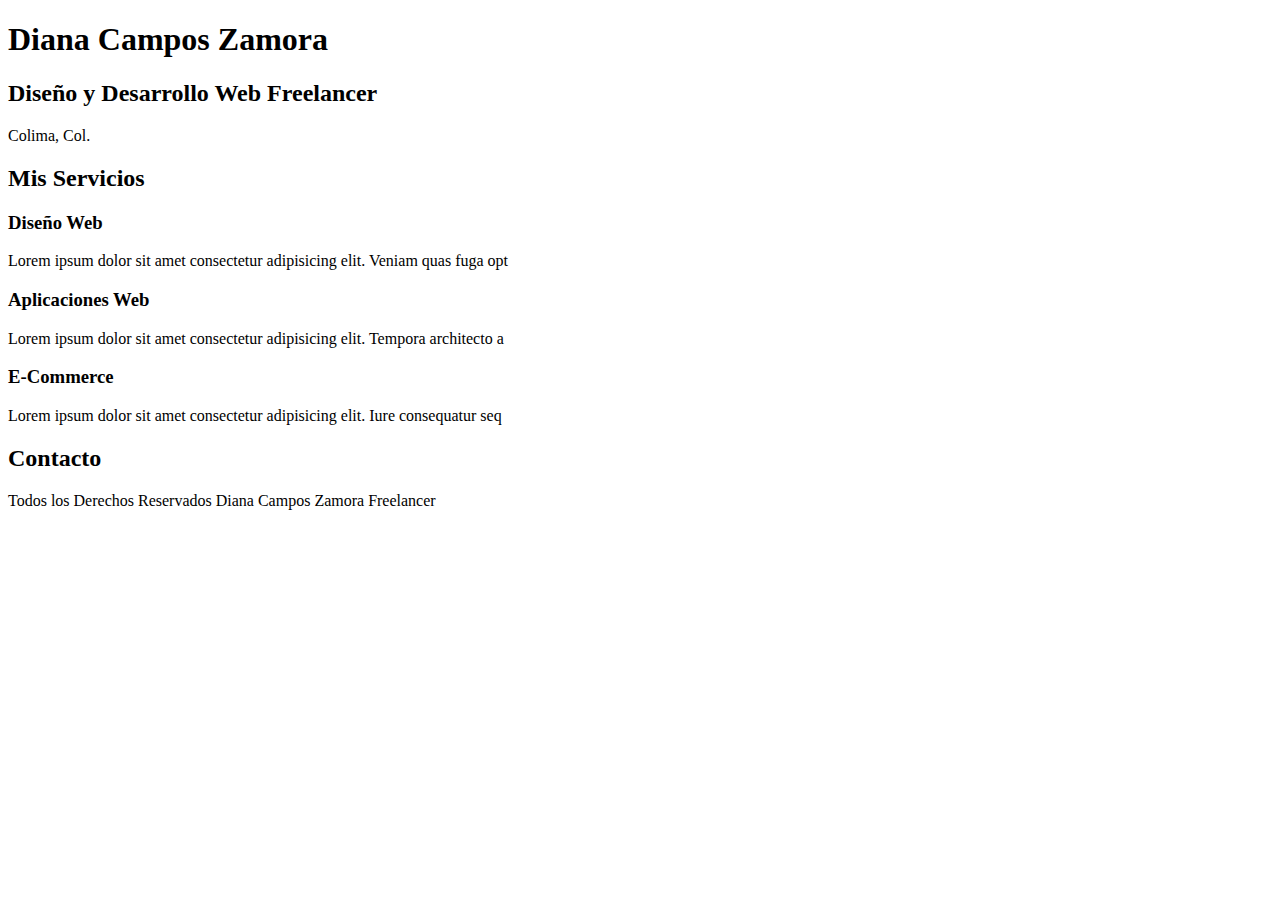
==== index.html @ acecab94 "Se comienza realizando las principales etiquetas" ====
<!DOCTYPE html>
<html lang="en">
<head>
  <meta charset="UTF-8">
  <meta http-equiv="X-UA-Compatible" content="IE=edge">
  <meta name="viewport" content="width=device-width, initial-scale=1.0">
  <title>Diseñador Freelancer</title>
</head>
<body>
  <h1>Diana Campos Zamora</h1>
  <h2>Diseño y Desarrollo Web Freelancer</h2>
  <p>Colima, Col.</p>
  <h2>Mis Servicios</h2>
  <h3>Diseño Web</h3>
  <p>Lorem ipsum dolor sit amet consectetur adipisicing elit. Veniam quas fuga opt</p>
  <h3>Aplicaciones Web</h3>
  <p>Lorem ipsum dolor sit amet consectetur adipisicing elit. Tempora architecto a</p>
  <h3>E-Commerce</h3>
  <p>Lorem ipsum dolor sit amet consectetur adipisicing elit. Iure consequatur seq</p>
  <h2>Contacto</h2>
  <p>Todos los Derechos Reservados Diana Campos Zamora Freelancer</p>
</body>
</html>
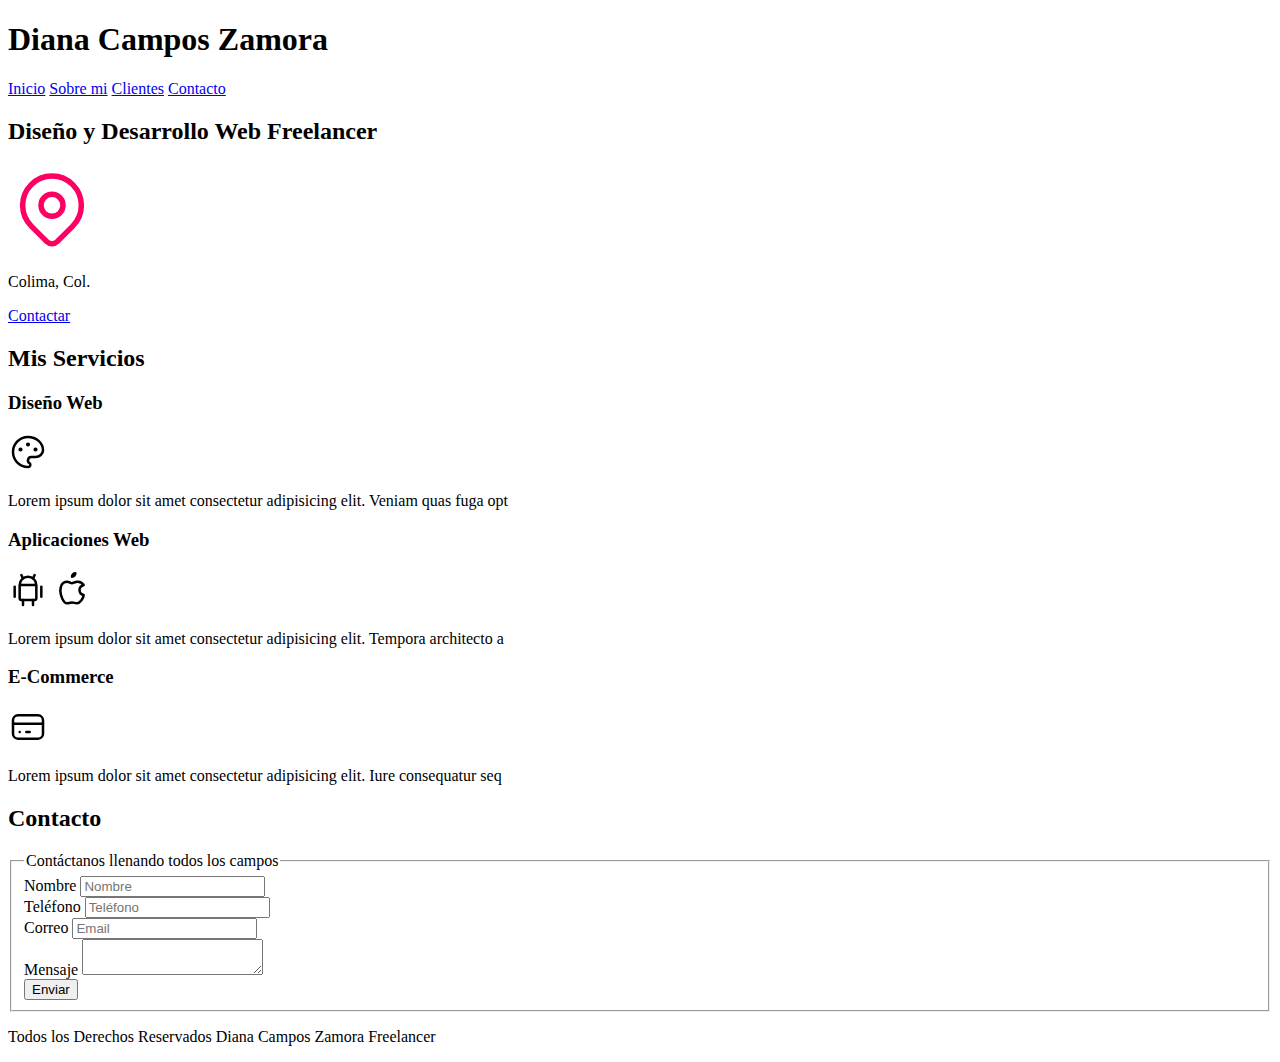
==== commit d67f44db: "se agrega archivo css" ====
--- a/index.html
+++ b/index.html
@@ -5,19 +5,120 @@
   <meta http-equiv="X-UA-Compatible" content="IE=edge">
   <meta name="viewport" content="width=device-width, initial-scale=1.0">
   <title>Diseñador Freelancer</title>
+  <link rel="preload" href="CSS/style.css" as="style">
+  <link rel="stylesheet" href="CSS/style.css">
 </head>
 <body>
-  <h1>Diana Campos Zamora</h1>
-  <h2>Diseño y Desarrollo Web Freelancer</h2>
-  <p>Colima, Col.</p>
-  <h2>Mis Servicios</h2>
-  <h3>Diseño Web</h3>
-  <p>Lorem ipsum dolor sit amet consectetur adipisicing elit. Veniam quas fuga opt</p>
-  <h3>Aplicaciones Web</h3>
-  <p>Lorem ipsum dolor sit amet consectetur adipisicing elit. Tempora architecto a</p>
-  <h3>E-Commerce</h3>
-  <p>Lorem ipsum dolor sit amet consectetur adipisicing elit. Iure consequatur seq</p>
-  <h2>Contacto</h2>
-  <p>Todos los Derechos Reservados Diana Campos Zamora Freelancer</p>
+  <header>
+    <h1>Diana Campos Zamora</h1>
+  </header>
+
+  <nav>
+    <a href="#">Inicio</a>
+    <a href="#">Sobre mi</a>
+    <a href="#">Clientes</a>
+    <a href="#">Contacto</a>
+  </nav>
+  
+  <section>
+    <h2>Diseño y Desarrollo Web Freelancer</h2>
+    <svg xmlns="http://www.w3.org/2000/svg" class="icon icon-tabler icon-tabler-map-pin" width="88" height="88" viewBox="0 0 24 24" stroke-width="1.5" stroke="#fd0061" fill="none" stroke-linecap="round" stroke-linejoin="round">
+      <path stroke="none" d="M0 0h24v24H0z" fill="none"/>
+      <circle cx="12" cy="11" r="3" />
+      <path d="M17.657 16.657l-4.243 4.243a2 2 0 0 1 -2.827 0l-4.244 -4.243a8 8 0 1 1 11.314 0z" />
+    </svg>
+    <p>Colima, Col.</p>
+
+    <a href="#">Contactar</a>
+  </section>
+  
+  <main>
+    <h2>Mis Servicios</h2>
+    <section>
+      <h3>Diseño Web</h3>
+    <svg xmlns="http://www.w3.org/2000/svg" class="icon icon-tabler icon-tabler-palette" width="40" height="40" viewBox="0 0 24 24" stroke-width="1.5" stroke="#000000" fill="none" stroke-linecap="round" stroke-linejoin="round">
+      <path stroke="none" d="M0 0h24v24H0z" fill="none"/>
+      <path d="M12 21a9 9 0 1 1 0 -18a9 8 0 0 1 9 8a4.5 4 0 0 1 -4.5 4h-2.5a2 2 0 0 0 -1 3.75a1.3 1.3 0 0 1 -1 2.25" />
+      <circle cx="7.5" cy="10.5" r=".5" fill="currentColor" />
+      <circle cx="12" cy="7.5" r=".5" fill="currentColor" />
+      <circle cx="16.5" cy="10.5" r=".5" fill="currentColor" />
+    </svg>
+      <p>Lorem ipsum dolor sit amet consectetur adipisicing elit. Veniam quas fuga opt</p>
+    </section>
+
+    <section>
+      <h3>Aplicaciones Web</h3>
+    <svg xmlns="http://www.w3.org/2000/svg" class="icon icon-tabler icon-tabler-brand-android" width="40" height="40" viewBox="0 0 24 24" stroke-width="1.5" stroke="#000000" fill="none" stroke-linecap="round" stroke-linejoin="round">
+      <path stroke="none" d="M0 0h24v24H0z" fill="none"/>
+      <line x1="4" y1="10" x2="4" y2="16" />
+      <line x1="20" y1="10" x2="20" y2="16" />
+      <path d="M7 9h10v8a1 1 0 0 1 -1 1h-8a1 1 0 0 1 -1 -1v-8a5 5 0 0 1 10 0" />
+      <line x1="8" y1="3" x2="9" y2="5" />
+      <line x1="16" y1="3" x2="15" y2="5" />
+      <line x1="9" y1="18" x2="9" y2="21" />
+      <line x1="15" y1="18" x2="15" y2="21" />
+    </svg>
+    <svg xmlns="http://www.w3.org/2000/svg" class="icon icon-tabler icon-tabler-brand-apple" width="40" height="40" viewBox="0 0 24 24" stroke-width="1.5" stroke="#000000" fill="none" stroke-linecap="round" stroke-linejoin="round">
+      <path stroke="none" d="M0 0h24v24H0z" fill="none"/>
+      <path d="M9 7c-3 0 -4 3 -4 5.5c0 3 2 7.5 4 7.5c1.088 -.046 1.679 -.5 3 -.5c1.312 0 1.5 .5 3 .5s4 -3 4 -5c-.028 -.01 -2.472 -.403 -2.5 -3c-.019 -2.17 2.416 -2.954 2.5 -3c-1.023 -1.492 -2.951 -1.963 -3.5 -2c-1.433 -.111 -2.83 1 -3.5 1c-.68 0 -1.9 -1 -3 -1z" />
+      <path d="M12 4a2 2 0 0 0 2 -2a2 2 0 0 0 -2 2" />
+    </svg>
+      <p>Lorem ipsum dolor sit amet consectetur adipisicing elit. Tempora architecto a</p>
+    </section>
+
+    <section>
+      <h3>E-Commerce</h3>
+    <svg xmlns="http://www.w3.org/2000/svg" class="icon icon-tabler icon-tabler-credit-card" width="40" height="40" viewBox="0 0 24 24" stroke-width="1.5" stroke="#000000" fill="none" stroke-linecap="round" stroke-linejoin="round">
+      <path stroke="none" d="M0 0h24v24H0z" fill="none"/>
+      <rect x="3" y="5" width="18" height="14" rx="3" />
+      <line x1="3" y1="10" x2="21" y2="10" />
+      <line x1="7" y1="15" x2="7.01" y2="15" />
+      <line x1="11" y1="15" x2="13" y2="15" />
+    </svg>
+      <p>Lorem ipsum dolor sit amet consectetur adipisicing elit. Iure consequatur seq</p>
+    </section>
+  </main>
+  
+  <section>
+    <h2>Contacto</h2>
+
+    <form>
+      <fieldset>
+        <legend>Contáctanos llenando todos los campos</legend>
+
+        <div>
+          <label>Nombre</label>
+          <input type="text" placeholder="Nombre">
+        </div>
+        
+        <div>
+          <label>Teléfono</label>
+          <input type="tel" placeholder="Teléfono">
+        </div>
+        
+        <div>
+          <label>Correo</label>
+          <input type="email" placeholder="Email">
+        </div>
+        
+        <div>
+          <label>Mensaje</label>
+          <textarea></textarea>
+        </div>
+        
+        <div>
+          <input type="submit" value="Enviar">
+        </div>
+
+      </fieldset>
+    </form>
+
+  </section>
+
+  <footer>
+    <p>Todos los Derechos Reservados Diana Campos Zamora Freelancer</p>
+  </footer>
+  
+  
 </body>
 </html>